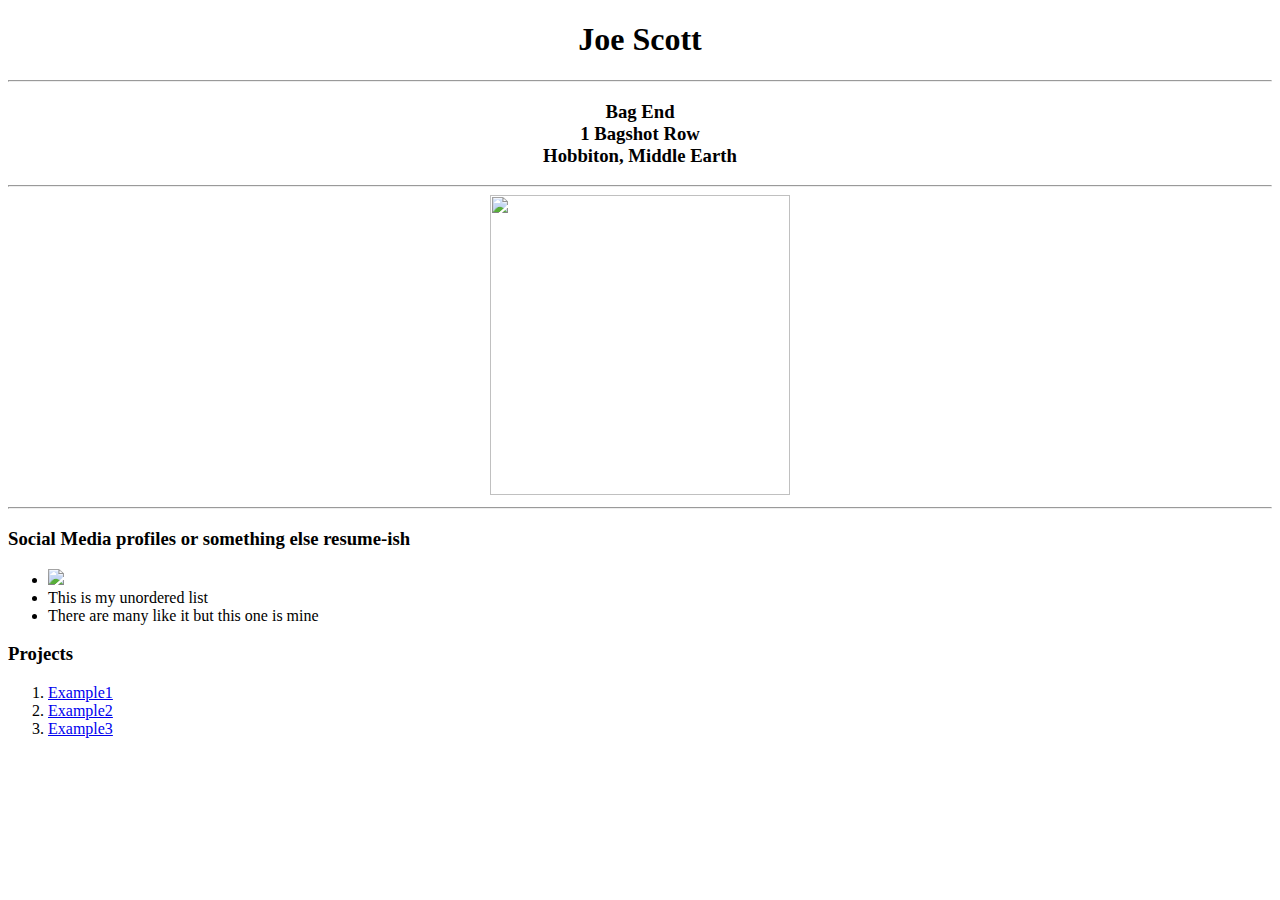
==== resume.html @ 914ee1ca "first commit" ====
<!DOCTYPE html>
<html>
    <head></head>
    <body>
        <h1><b><center>Joe Scott</center></b></h1>
        <hr />
        <div>
            <h3><center>
                Bag End <br /> 1 Bagshot Row <br /> Hobbiton, Middle Earth
            </center></h3>
        </div>
        <hr />
        <div>
            <center>
                <img src="https://static.giantbomb.com/uploads/square_medium/0/6843/493441-frodo2.jpg" 
                    width="300"
                    height="300"/>
            </center>
        </div>
        <hr />
        <h3>Social Media profiles or something else resume-ish</h3>
        <div>
        <ul>
            <li><a href="https://www.linkedin.com/in/j-b-scott/">
                    <img src="https://upload.wikimedia.org/wikipedia/commons/0/01/LinkedIn_Logo.svg"
                        width="100"
                    />
                </a>
            </li>
            <li>This is my unordered list</li>
            <li>There are many like it but this one is mine</li>
        </ul>
        <h3>Projects</h3>
        <ol>
            <li><a href="https://github.com/Joseph-Scott/Exercise-1" target="_blank">
                    Example1
            </a></li>
            <li><a href="https://github.com/Joseph-Scott/example2.html" target="_blank">
                    Example2
            </a></li>
            <li><a href="https://github.com/Joseph-Scott/example3" target="_blank">
                    Example3
            </a></li>
        </ol>
        </div>
    </body>
</html>
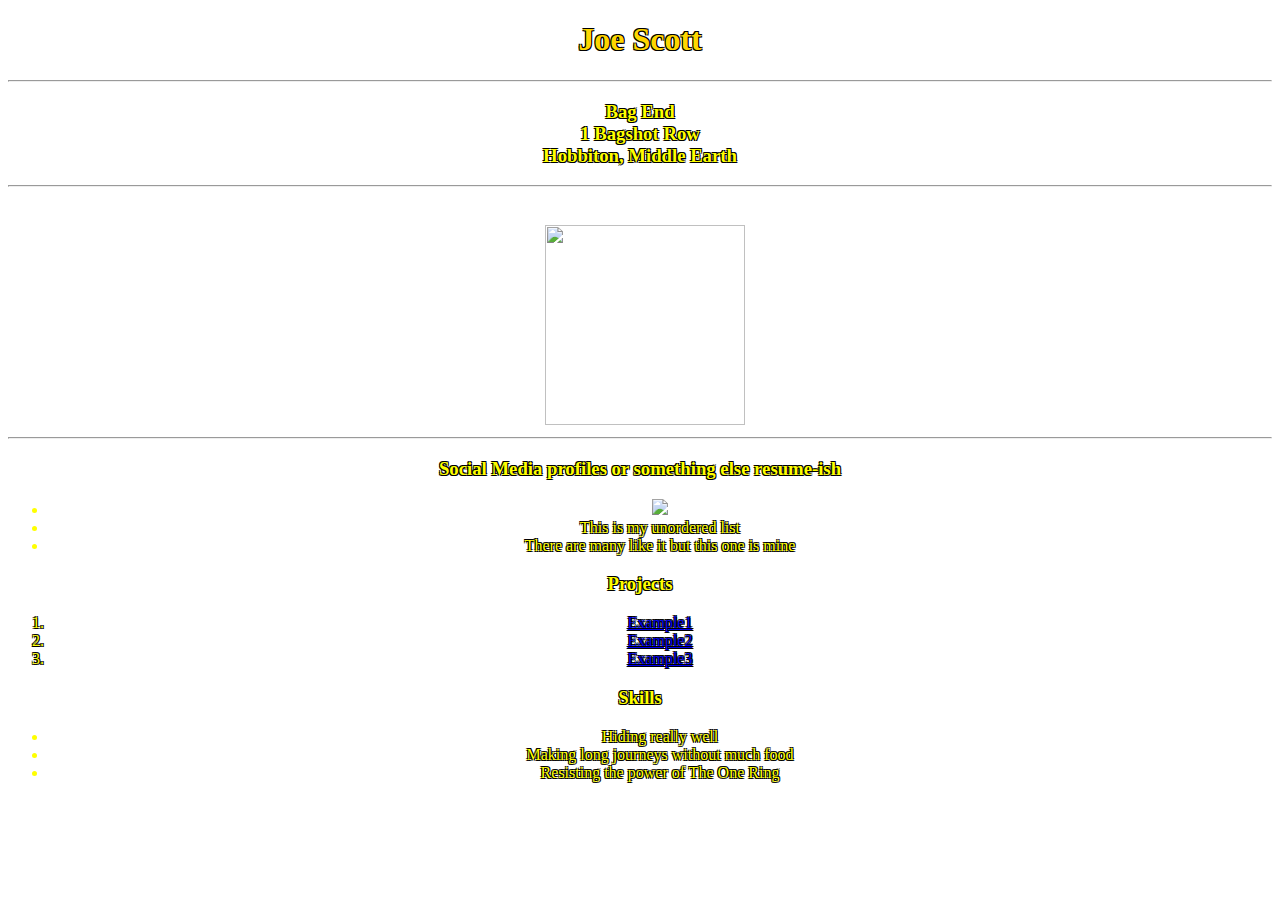
==== commit e4bb2112: "resume.css" ====
--- a/resume.html
+++ b/resume.html
@@ -1,6 +1,14 @@
 <!DOCTYPE html>
 <html>
-    <head></head>
+    <head>
+        <style>
+        
+        
+        </style>
+
+        <link rel="stylesheet" href="resume.css"/>
+
+    </head>
     <body>
         <h1><b><center>Joe Scott</center></b></h1>
         <hr />
@@ -42,6 +50,12 @@
                     Example3
             </a></li>
         </ol>
+        <h3>Skills</h3>
+        <ul>
+            <li>Hiding really well</li>
+            <li>Making long journeys without much food</li>
+            <li>Resisting the power of The One Ring</li>
+        </ul>
         </div>
     </body>
 </html>--- a/resume.css
+++ b/resume.css
@@ -0,0 +1,57 @@
+
+
+
+
+* {
+    background-image: url("https://www.hobbitontours.com/media/1181/hobbiton-movie-set-8.jpg");
+    background-repeat: no-repeat;
+    background-attachment: fixed;
+    text-align: center
+}
+
+h1 > b > center {
+    color: gold;
+    text-shadow:
+    -1px -1px 0 #000,
+    1px -1px 0 #000,
+    -1px 1px 0 #000,
+    1px 1px 0 #000;
+}
+
+div > center > img {
+    width: 200px;
+    height: 200px;
+    border: 15px brown;
+    padding: 10px 10px 0px 10px;
+    margin: 20px 0px 0px 10px;
+}
+
+h3 {
+    color: yellow;
+    text-shadow:
+    -1px -1px 0 #000,
+    1px -1px 0 #000,
+    -1px 1px 0 #000,
+    1px 1px 0 #000;  
+}
+
+ul, ol {
+    color: yellow;
+    text-shadow:
+    -1px -1px 0 #000,
+    1px -1px 0 #000,
+    -1px 1px 0 #000,
+    1px 1px 0 #000;  
+}
+
+ul > li {
+    text-indent: 0px
+    padding: 0px 0px 0px 0px;
+    margin: 0px 0px 0px 0px;
+}
+
+ol > li{
+    text-indent: 0px
+    padding: 0px 0px 0px;
+    margin: 0px 0px 0px 0px;
+}